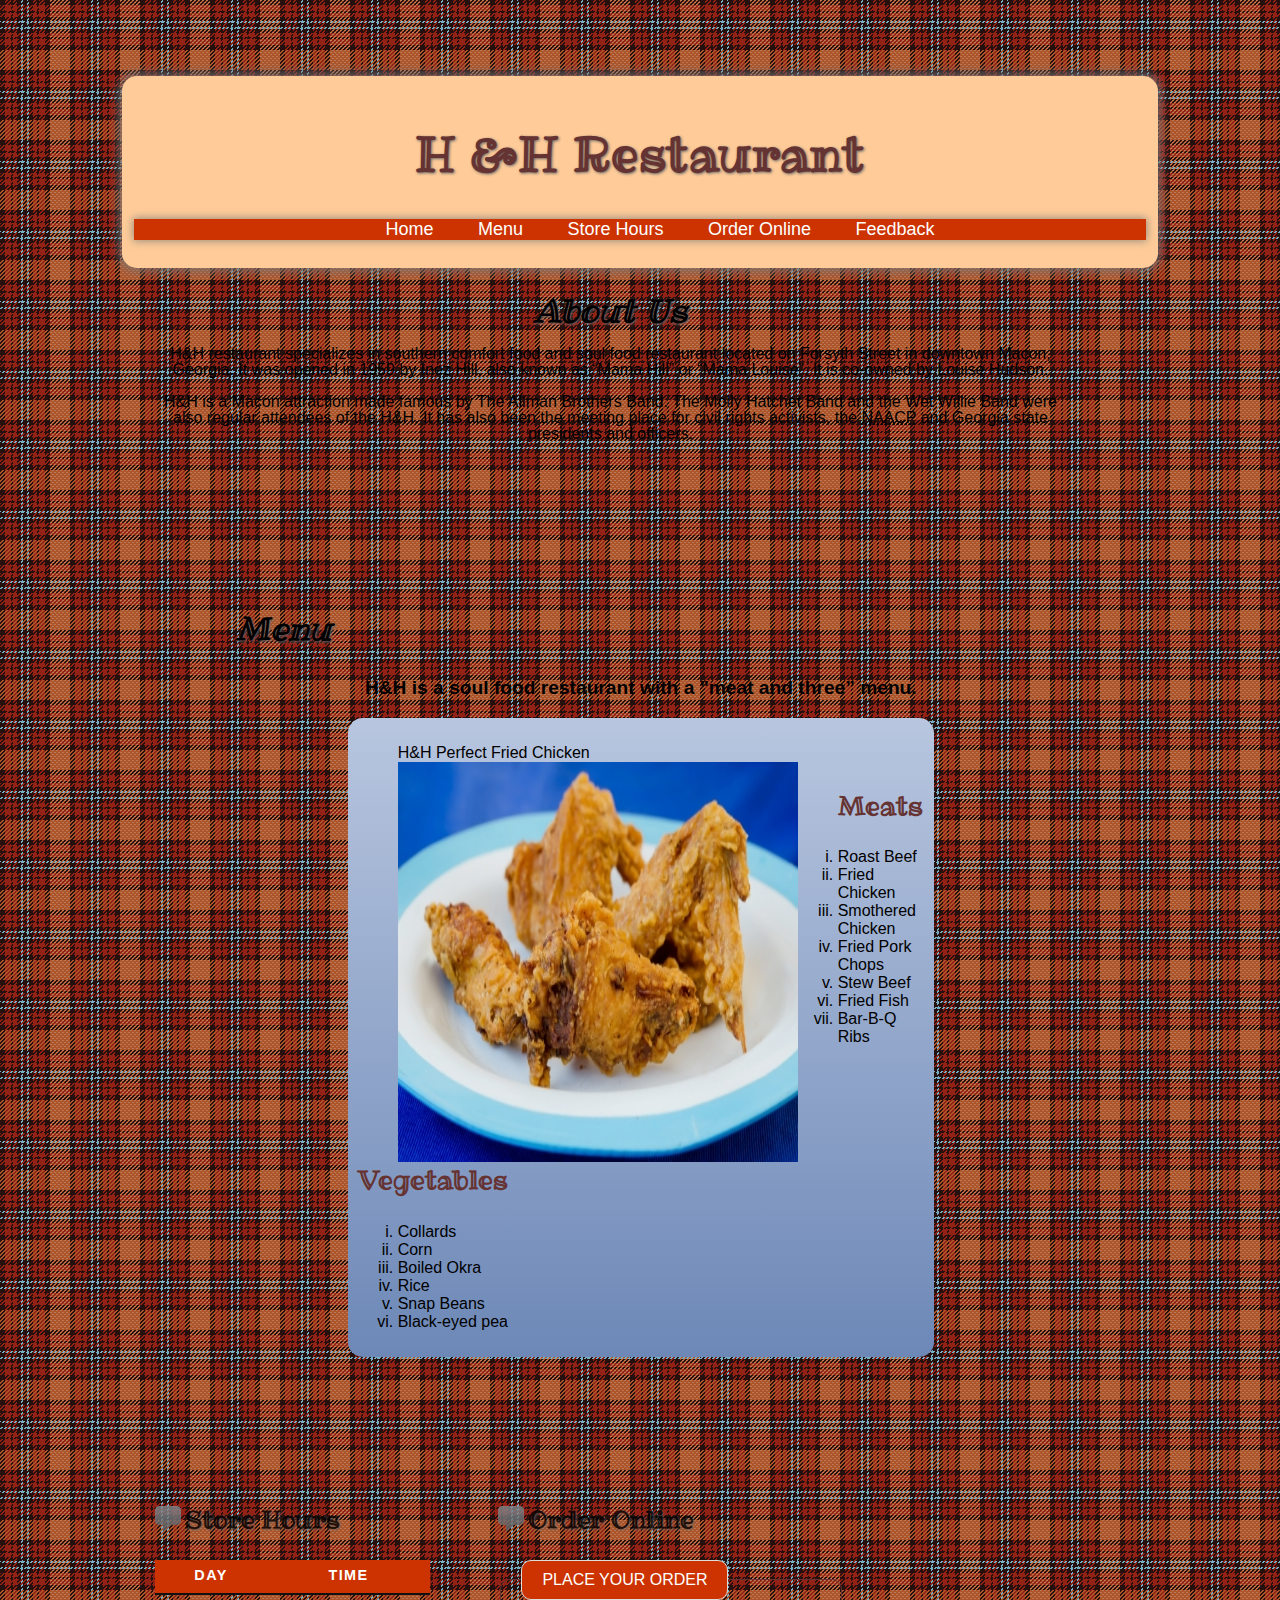
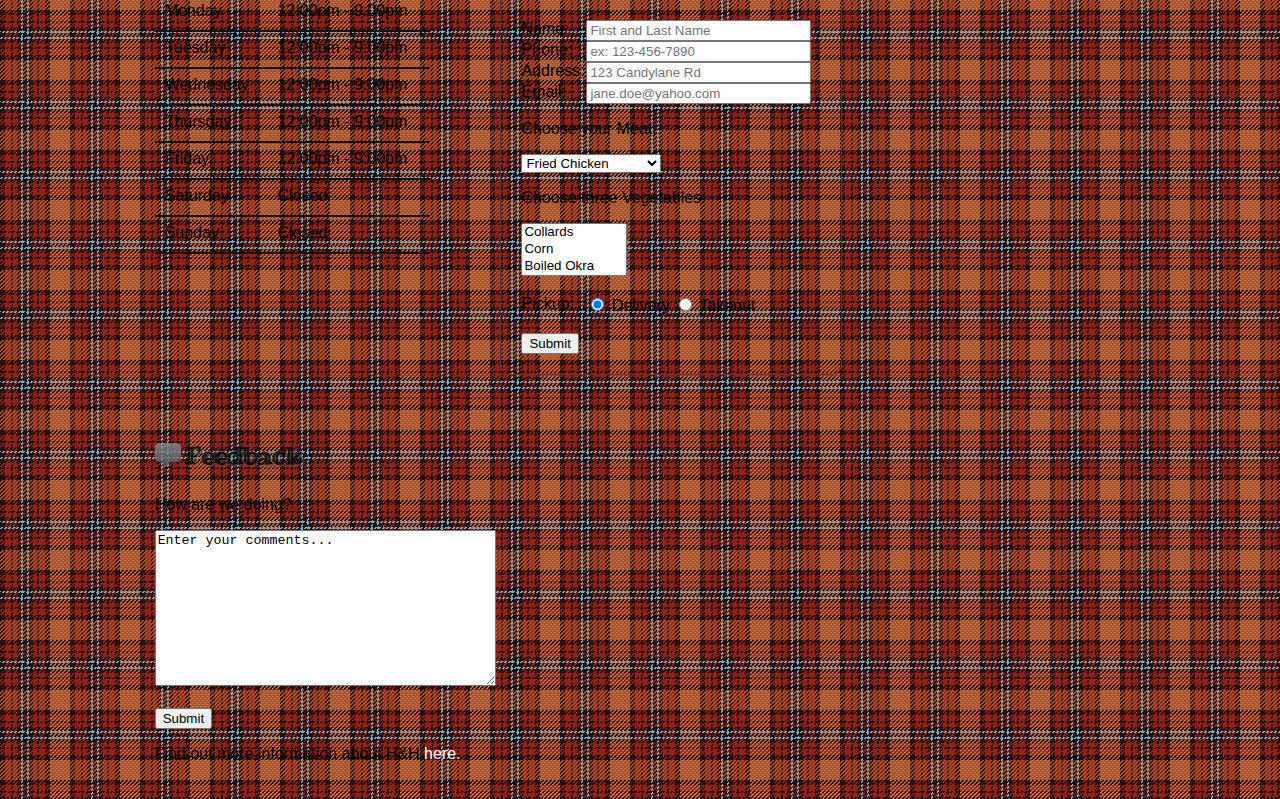
==== wk4/Poling_Cherrell_Final_Project/index.html @ aeaf36a4 "..." ====
<!DOCTYPE html>
<html lang="en">
	<head>
		<meta charset= "utf-8" />
		<link href="css/styles.css" type="text/css" rel="stylesheet" />
		<link href='http://fonts.googleapis.com/css?family=Ribeye+Marrow' rel='stylesheet' type='text/css'>	
			<title>
			H&H Restaurant
			</title>
	</head>
<body>
	<div id= wrapper>
	<article>
		<header>
		
			<h1> H &amp;H Restaurant</h1>
			
		<nav>
		
			<ul>
				<li><a href= "#about">Home</a></li>
				<li><a href= "#menu">Menu</a></li>
				<li><a href= "#storehours">Store Hours</a></li>
				<li><a href="#order"> Order Online</a></li>
				<li><a href= "#feedback"> Feedback</a></li>
				
			</ul>
		</nav>
		
		</header>
		
		
		
			<div class ="column1">
				
				<section class= "about">
					<h2 id ="about">About Us</h2>
				
					<p>H&amp;H restaurant specializes in southern comfort food and soul food 
					restaurant located on Forsyth Street in downtown Macon, Georgia. It 
					was opened in 1959 by Inez Hill, also known as <q>Mama Hill</q> or <q>Mama 
					Louise</q>. It is co-owned by Louise Hudson.</p>
					
					<p>H&amp;H is a Macon attraction made famous by The Allman Brothers Band. 
					The Molly Hatchet Band and the Wet Willie Band were also regular attendees 
					of the H&amp;H. It has also been the meeting place for civil rights activists, 
					the <abbr title="National Association for the Advancement of Colored People">
					 NAACP</abbr> and Georgia state presidents and officers.</p>
				</section>
			</div>
			
			<div class ="column2">
			
				<section class="menu">
					<h2 id="menu">Menu</h2>
					
					
						<p id= "meat">H&amp;H is a soul food restaurant with a "meat and three” menu. </p>
						
						<aside>
						<figure>
						<figcaption> H&amp;H Perfect Fried Chicken</figcaption>
							<img src="images/chicken.jpg" alt="chicken" class="large"/>
						</figure>
						
						<p id= "menu1"><strong>Meats</strong></p>
						<ol>
							
							<li>Roast Beef </li>
							<li>Fried Chicken</li>
							<li>Smothered Chicken</li>
							<li>Fried Pork Chops</li>
							<li>Stew Beef</li>
							<li>Fried Fish</li>
							<li>Bar-B-Q Ribs</li>
						</ol>
						
						<p id="menu2"><strong>Vegetables</strong></p>
						<ol>
							<li>Collards</li>
							<li>Corn</li>
							<li>Boiled Okra</li>
							<li>Rice</li>
							<li>Snap Beans</li>
							<li>Black-eyed pea</li>
							
						</ol>
						
						</aside>
			
				</section>
			</div> 
			
			<div class= "column3">
				<section class ="storehours">
				
					<h3 id="storehours">Store Hours</h3>
					<table>
							<tr>
								<th>Day</th>
								<th>Time</th>
							</tr>
							
							<tr>
								<td>Monday</td>
								<td>12:00pm - 9:00pm</td>
							</tr>
							
							<tr>
								<td>Tuesday</td>
								<td>12:00pm - 9:00pm</td>
							</tr>
							
							<tr>
								<td>Wednesday</td>
								<td>12:00pm - 9:00pm</td>
							</tr>
							  
							<tr>
								<td>Thursday</td>
								<td>12:00pm - 9:00pm</td>
							   </tr> 
							<tr>
								<td>Friday</td>
								<td>12:00pm - 9:00pm</td>
							 </tr> 
							 
							 <tr>
								<td>Saturday</td>
								<td>Closed</td>
							 </tr> 
							 
							 <tr>
								<td>Sunday</td>
								<td>Closed</td>
							 </tr> 
							   
 
						</table>

					
				</section>
			</div>
			
			<div class="column4">
			
				<section class="order">
				
					<h3 id="order">Order Online</h3>
					<form action="http://www.example.com/profile.php"> 
							<fieldset>
						
								<legend> Place Your Order</legend>
					
									<label>Name:</label>
						
									<input type="text" name="name" size="25" maxlength="30" required="required" placeholder= "First and Last Name"/>
									<br/>
							
								<label>Phone:</label>
									<input type="text" name="phone" size="25" maxlength="10" required="required" placeholder = "ex: 123-456-7890"/>
									<br/>
							
								<label>Address:</label>
									<input type="text" name="address" size="25" maxlength="30" required="required" placeholder= "123 Candylane Rd" />
									<br/>
							
								<label>Email:</label>
									<input type="email" name="email" size="25" maxlength="30" required="required" placeholder= "jane.doe@yahoo.com"/>
									<br/>

								<p>Choose your Meat:</p>
									<select name ="meat">
										<option value="friedchicken"> Fried Chicken</option>
										<option value="smotheredchicken">Smothered Chicken</option>
										<option value="stew"> Stew Beef </option>
										<option value="friedpork"> Fried Pork Chops</option>
										<option value="bbq">Bar-B-Q Ribs</option>
									</select>	
									<br/>
							
								<p> Choose three Vegetables:</p>	
									<select name="vegetables" size="3" multiple="multiple"> 
										<option value="collards">Collards</option> 
										<option value="corn">Corn</option> 
										<option value="okra">Boiled Okra</option> 
										<option value="rice">Rice</option>
										<option value="beans">Snap Beans</option> 
										<option value="peas">Black-eyed Peas</option>
									</select><br/><br/>
						
								<label> Pickup:</label>
									<input type="radio" name="pickup" value="delivery" checked="checked" /> Delivery
									<input type="radio" name="pickup" value="takeout" /> Takeout
									<br/><br/>
										<input type="submit" name="submit" value="Submit" />

							</fieldset>
					 					
						 </form>
					 </section>
					 </div>
					 
					 
 

			<div class="column5">
				<section class= "feedback">
					
					<h3 id="feedback"> Feedback</h3>
					
						<form action="http://www.example.com/comments.php"> 
							<p>How are we doing?</p> <textarea name="comments" cols="40" rows="10">Enter your comments...</textarea> 
							</br><br/>
							<input type="submit" name="submit" value="Submit" />
						</form>

				</section
			</div>
			
		<footer>
			<p> Find out more information about H&amp;H <a href= "http://en.wikipedia.org/wiki/H%26H_Restaurant"> here. </a> </p>
		</footer>
				
				

</div>
</body>	
</html>
---- wk4/Poling_Cherrell_Final_Project/css/styles.css ----
/* styles for the page*/
#wrapper{
	
	width: 80%;
	background-color:rgb(255, 204, 153);
	margin:6%;
	padding:1%;
	border:2px;
	box-shadow: 0px 0px 10px 4px rgba(119, 119, 119, 0.75);
-moz-box-shadow: 0px 0px 10px 4px rgba(119, 119, 119, 0.75);
-webkit-box-shadow: 0px 0px 10px 4px rgba(119, 119, 119, 0.75);
-moz-border-radius: 15px;
border-radius: 15px;
	margin-left: auto;
    margin-right: auto;
	}

body {

	font-family: 'Arial';
	background-image: url("../images/pattern.gif");
	background-attachment: scroll;
	background-repeat: repeat;
	}

/*end of page styles*/	

/*header styles*/

	
h1{
	font-family: 'Ribeye Marrow', cursive;
	font-size:300%;
	letter-spacing: .01em;
	color: #663333;
	text-shadow: 1px 1px 3px #666666;
	text-align: center;
	}
h2{
	font-family: 'Ribeye Marrow',cursive;
	font-size:200%;
	text-shadow: 1px 1px 3px #666666;
	font-style:italic;
	}
h3{
	font-family: 'Ribeye Marrow',cursive;
	font-size:150%;
	text-shadow: 1px 1px 3px #666666;
	background-image:url("../images/speech.png");
	background-position: left;
	background-repeat: no-repeat;
	padding-left:30px;
	opacity:.8;
	}
	
#meat{ font-weight: bold;
	text-align: center;
	font-size: 120%

}

/*end of header styles*/

/*menu */


aside{
background: -webkit-linear-gradient(top, rgba(184,198,223,1) 0%,rgba(109,136,183,1) 100%); /* Chrome10+,Safari5.1+ */
border-radius: 15px;
width:70%;
margin:auto;
padding:10px;
}

ol{ 
list-style-type: lower-roman;
}

#menu1{
font-family:'Ribeye Marrow', cursive;
font-size:160%;
color:#663333; 
}

#menu2{
font-family:'Ribeye Marrow', cursive;
font-size:160%;
color:#663333; 
}
/*column set up*/

.column1{
		float: left;
		width:90%;
		margin:2%;
		padding: .05em;
		line-height: 1em;
		text-align:center;
		}


.column2{
		float:left;
		width:80%;
		margin:10%;
		padding: .05em;
		}
.column3{
		float:left;
		width:30%;
		margin:2%;

		}
.column4{
float:left;
		width:30%;
		margin:2%;
}

.column5{
float:left;
wdith:30%;
margin:2%;
}

footer{ clear:both}

/*end of column set up*/
/*form*/

fieldset { width: 300px; 
border: 1px solid #663333; 
border-radius: 10px; padding: 20px; 
text-align: left;}

legend { background-color: #CC3300;
 color:white;
 border: 1px solid #dcdcdc; 
 border-radius: 10px; 
 padding: 10px 20px; 
 text-align: left; 
 text-transform: uppercase;
 font-size:100%;}
 


label {
	float: left;
	text-align: right;
	margin-right: 25px;
	width: 40px;
}

input:focus, input:hover { background-color: yellow; border: 1px solid #b1e1e4;}
 

/*end of form*/


	
/* navigation styles*/	
nav {
	background-color:#CC3300;
	box-shadow: 0px 0px 8px 1px rgba(119, 119, 119, 0.75);
-moz-box-shadow: 0px 0px 8px 1px rgba(119, 119, 119, 0.75);
-webkit-box-shadow: 0px 0px 8px 1xpx rgba(119, 119, 119, 0.75);
-moz-border-radius: 15px;
 text-align:center;
	}
		
nav li{
	display:inline;
	margin:20px;
	font-size:18px;
	}
/* end of navigation styles*/

/* image styles*/
img.large{
	float:left;
	margin-right:40px;
	width: 400px;
	height: 400px;

}
/* end image style*/

/*store hours table styles*/

table { 

	width: 275px;
	border-collapse: collapse; 
		
		}
		
th, td {
	padding: 7px 10px 10px 10px;
	border-bottom: 2px solid #111111; 
		}
		
th {
	text-transform: uppercase; 
	letter-spacing: 0.1em; 
	font-size: 90%;  
	text-align: center;
	background-color:#CC3300;
	color:white;
	}
	
td{
	text-align: left;
	} 
	
td:hover { 
	background-color:#CC3300;
		}
/*end table styles*/
	
/* styles for links */
a:link { color: white; text-decoration: none;}
a:visited { color: yellow;}
a:hover { color: white; text-decoration: underline;}
a:active { color: blue;}
/* end of link styles*/
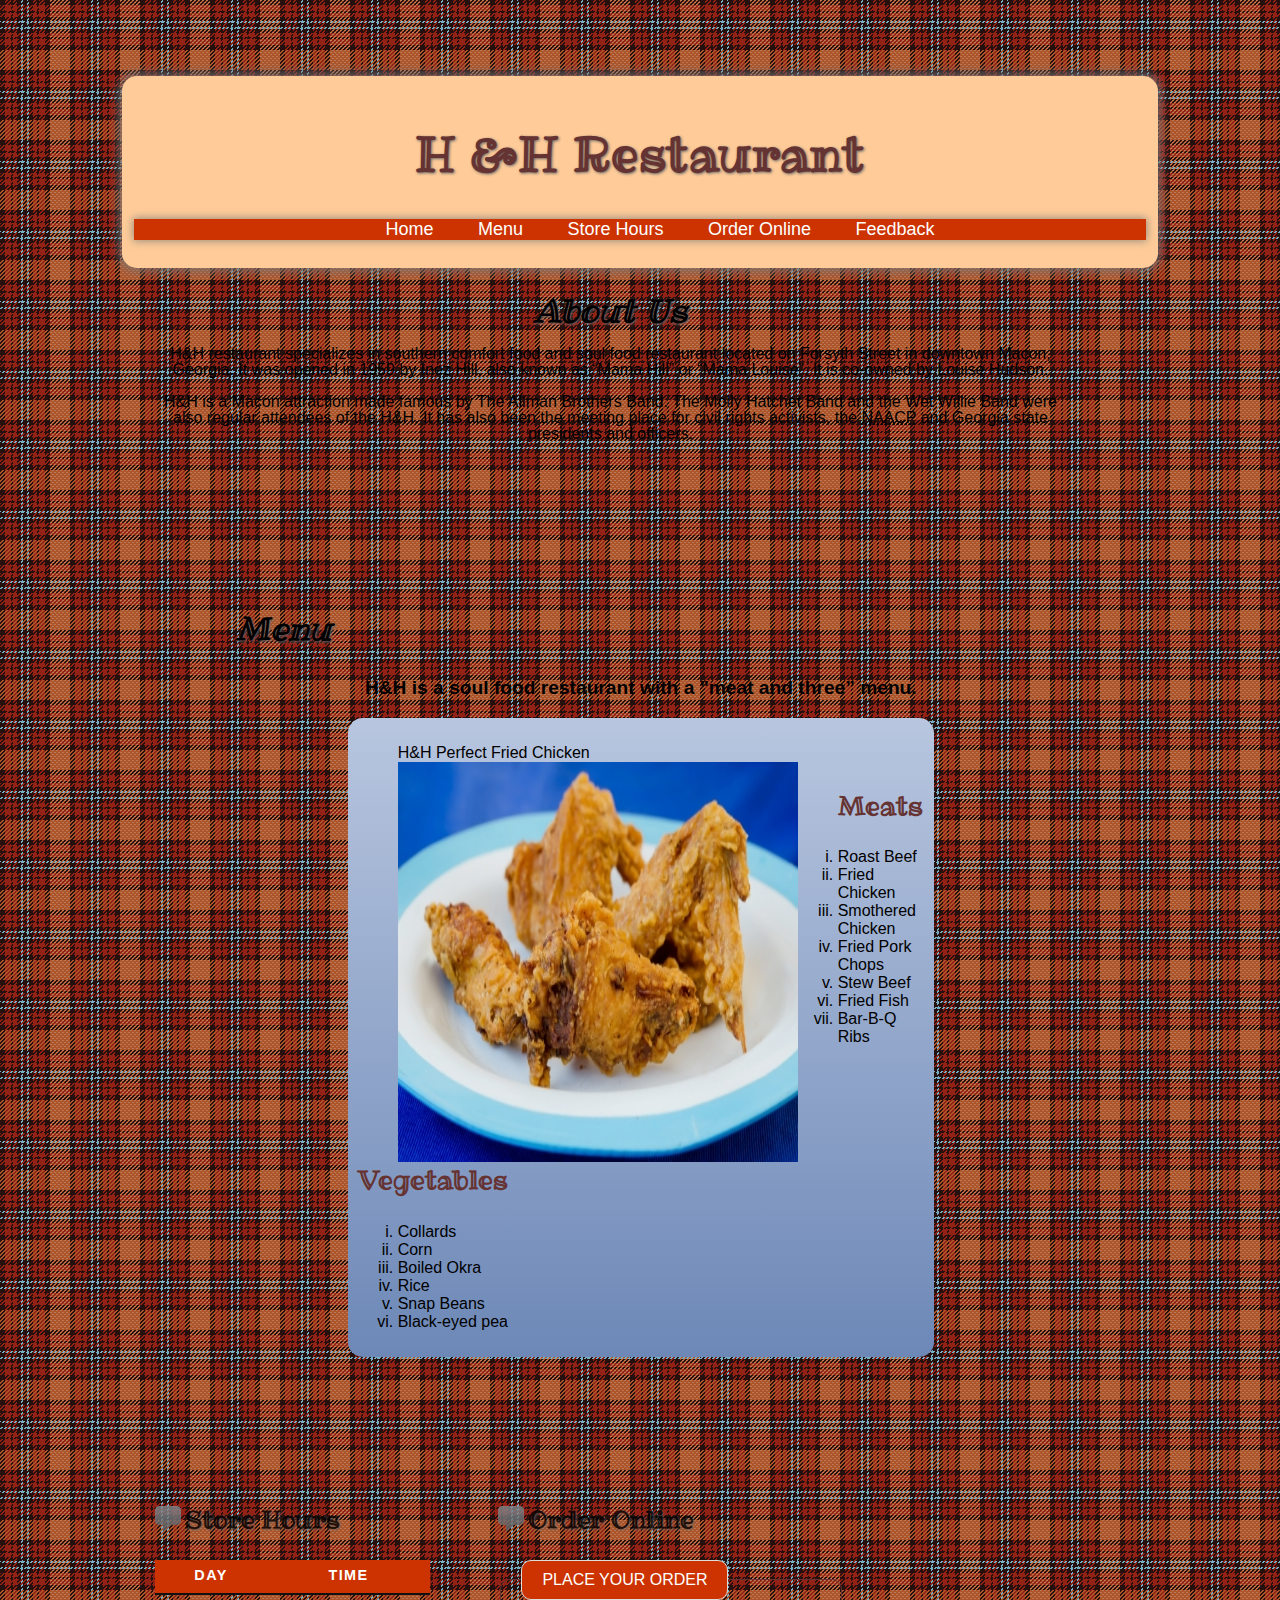
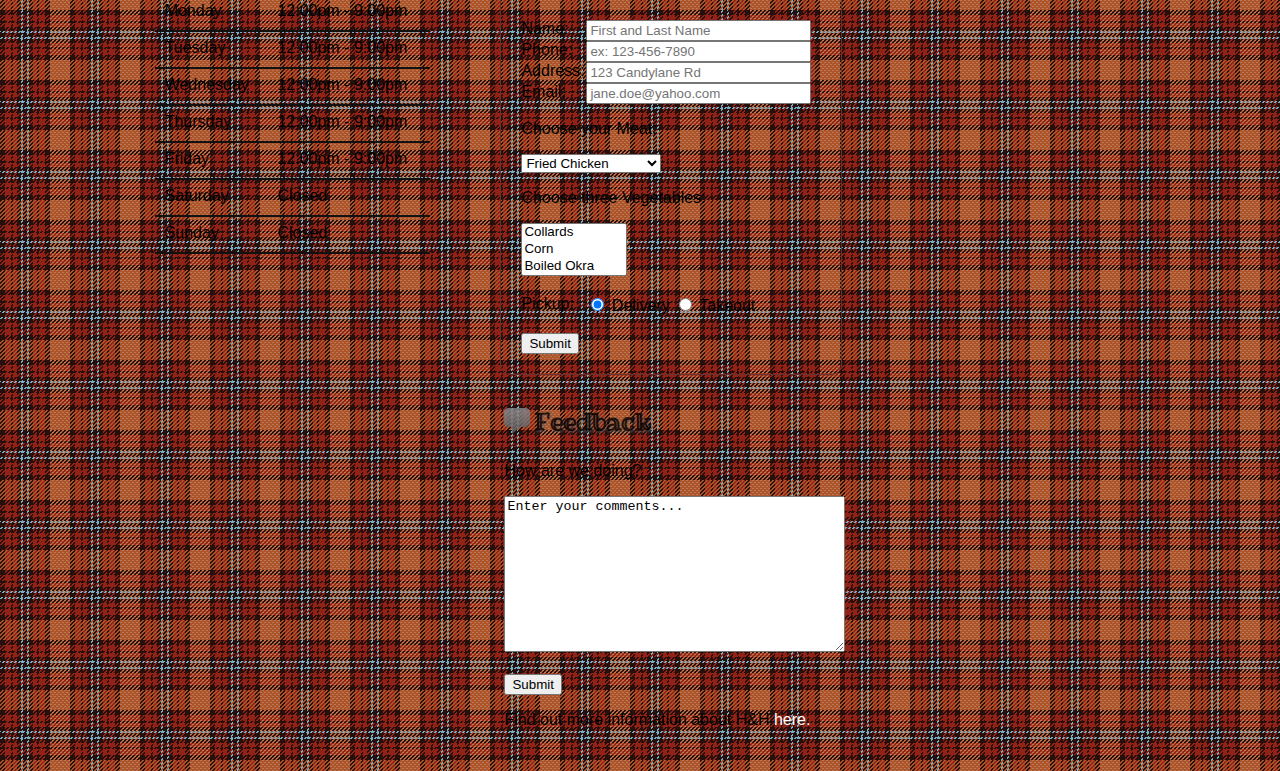
==== commit 600cfb25: "..." ====
--- a/wk4/Poling_Cherrell_Final_Project/index.html
+++ b/wk4/Poling_Cherrell_Final_Project/index.html
@@ -199,7 +199,7 @@
 					 					
 						 </form>
 					 </section>
-					 </div>
+					 <div/>
 					 
 					 
  
@@ -216,14 +216,14 @@
 						</form>
 
 				</section
-			</div>
+			<div/>
 			
 		<footer>
 			<p> Find out more information about H&amp;H <a href= "http://en.wikipedia.org/wiki/H%26H_Restaurant"> here. </a> </p>
 		</footer>
 				
 				
-
+</article>
 </div>
 </body>	
 </html>
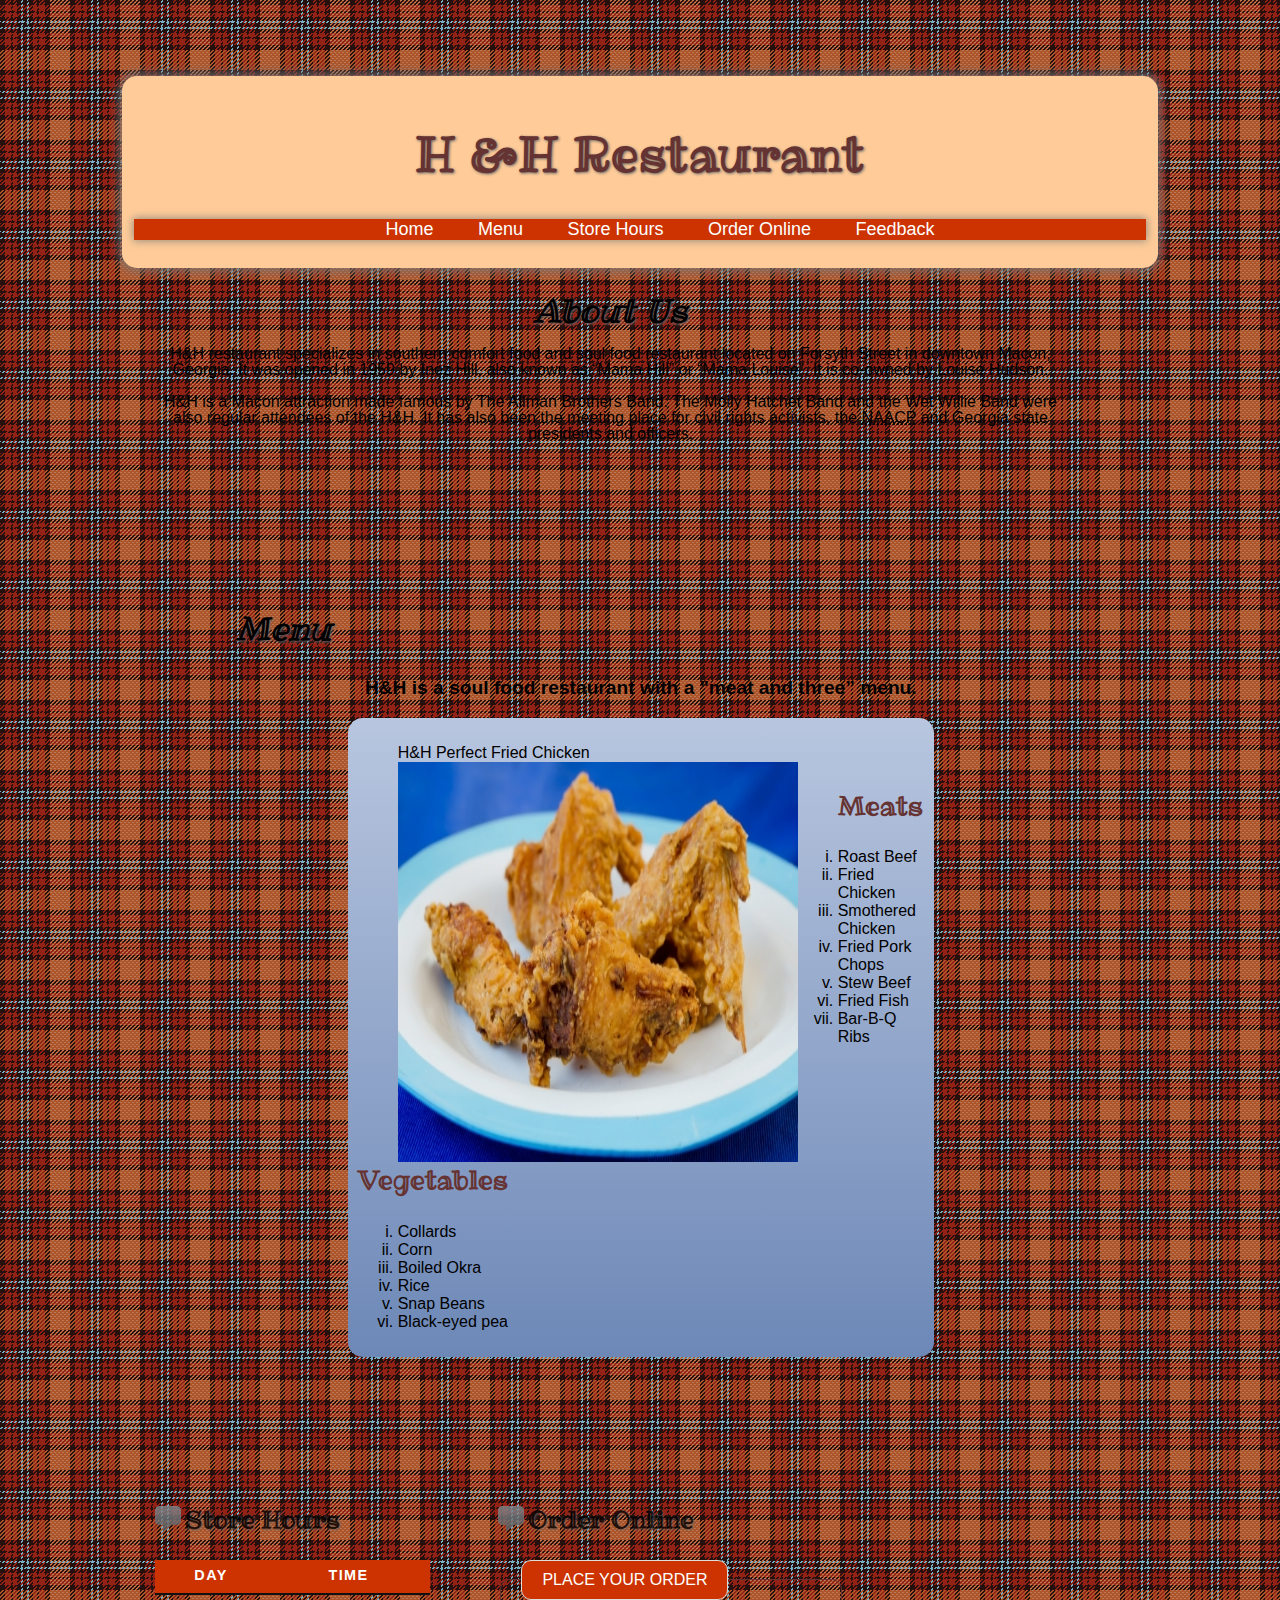
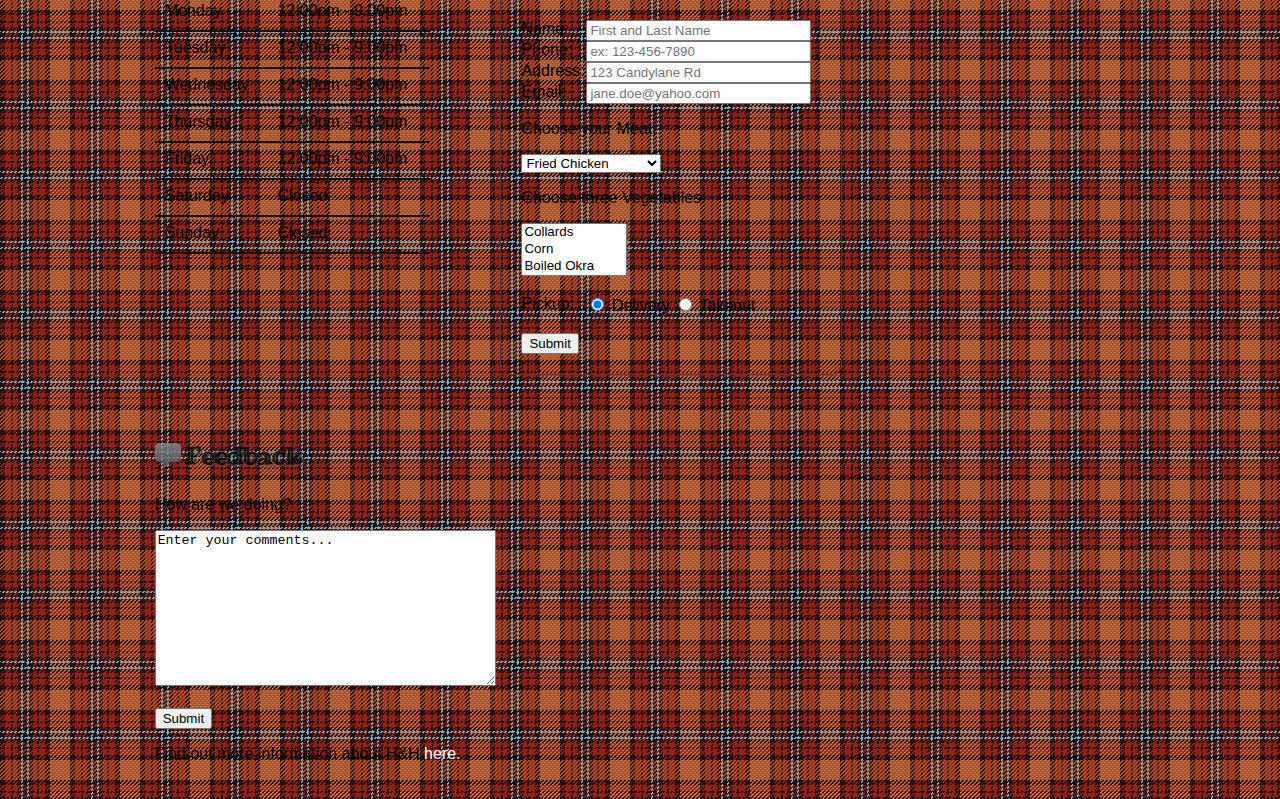
==== commit c542af64: ",..." ====
--- a/wk4/Poling_Cherrell_Final_Project/index.html
+++ b/wk4/Poling_Cherrell_Final_Project/index.html
@@ -199,7 +199,7 @@
 					 					
 						 </form>
 					 </section>
-					 <div/>
+					 </div>
 					 
 					 
  
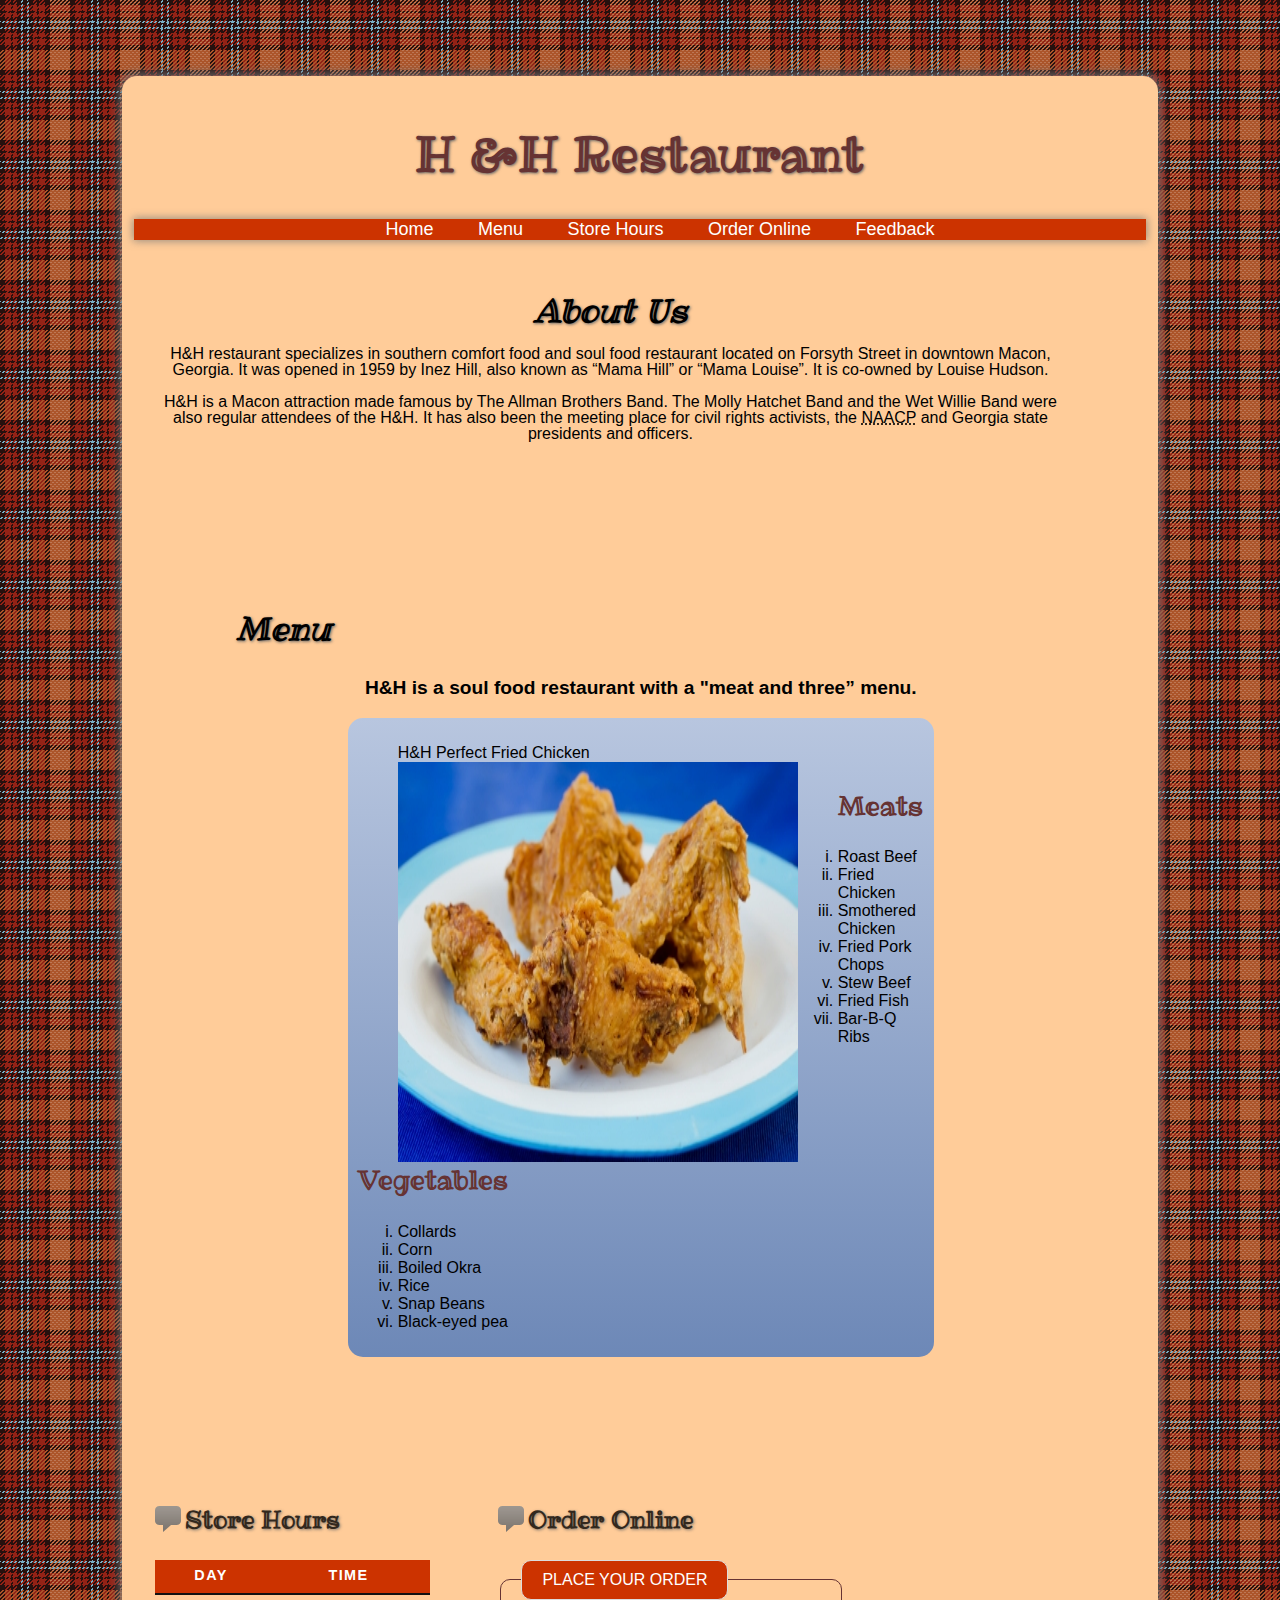
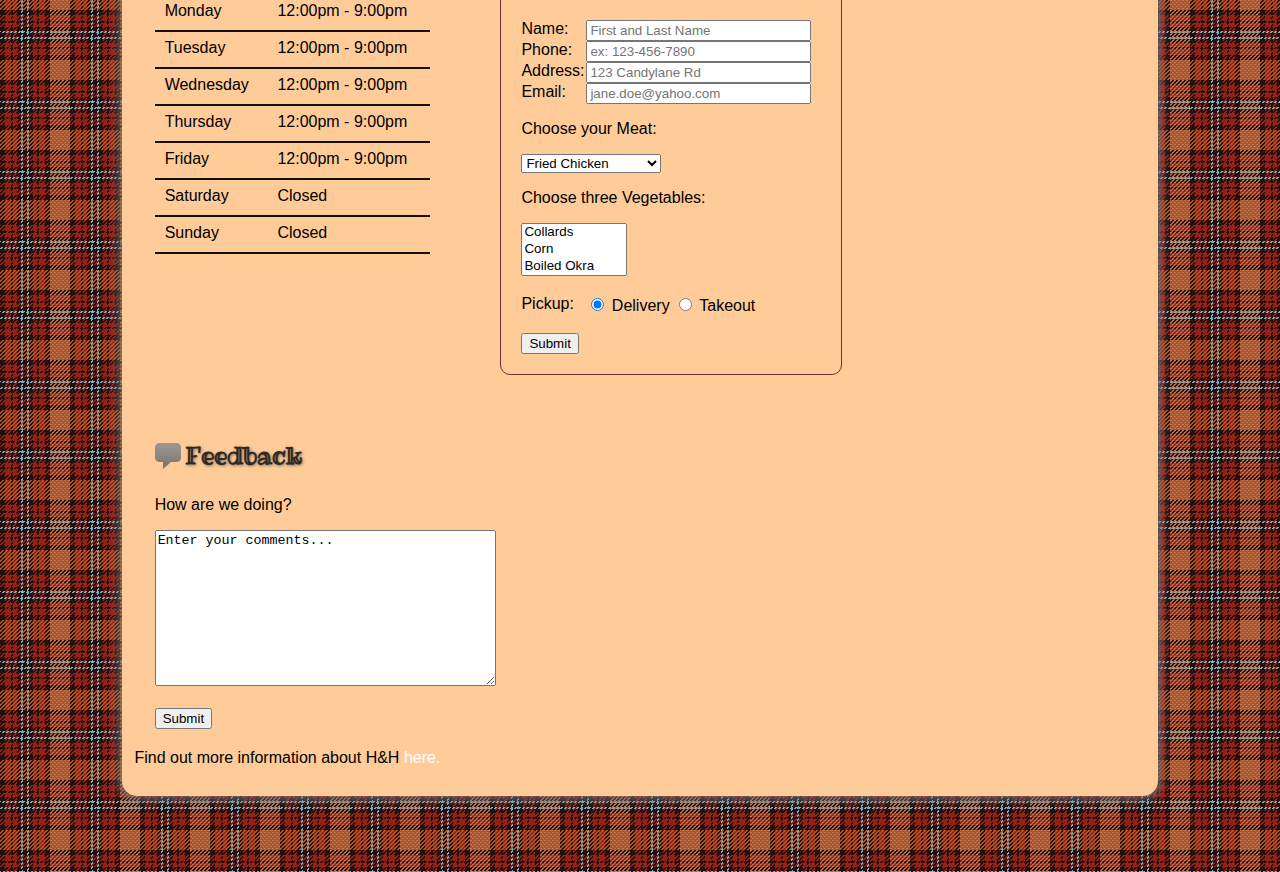
==== commit 80a6d651: ".." ====
--- a/wk4/Poling_Cherrell_Final_Project/index.html
+++ b/wk4/Poling_Cherrell_Final_Project/index.html
@@ -211,12 +211,12 @@
 					
 						<form action="http://www.example.com/comments.php"> 
 							<p>How are we doing?</p> <textarea name="comments" cols="40" rows="10">Enter your comments...</textarea> 
-							</br><br/>
+							<br/><br/>
 							<input type="submit" name="submit" value="Submit" />
 						</form>
 
-				</section
-			<div/>
+				</section>
+			</div>
 			
 		<footer>
 			<p> Find out more information about H&amp;H <a href= "http://en.wikipedia.org/wiki/H%26H_Restaurant"> here. </a> </p>
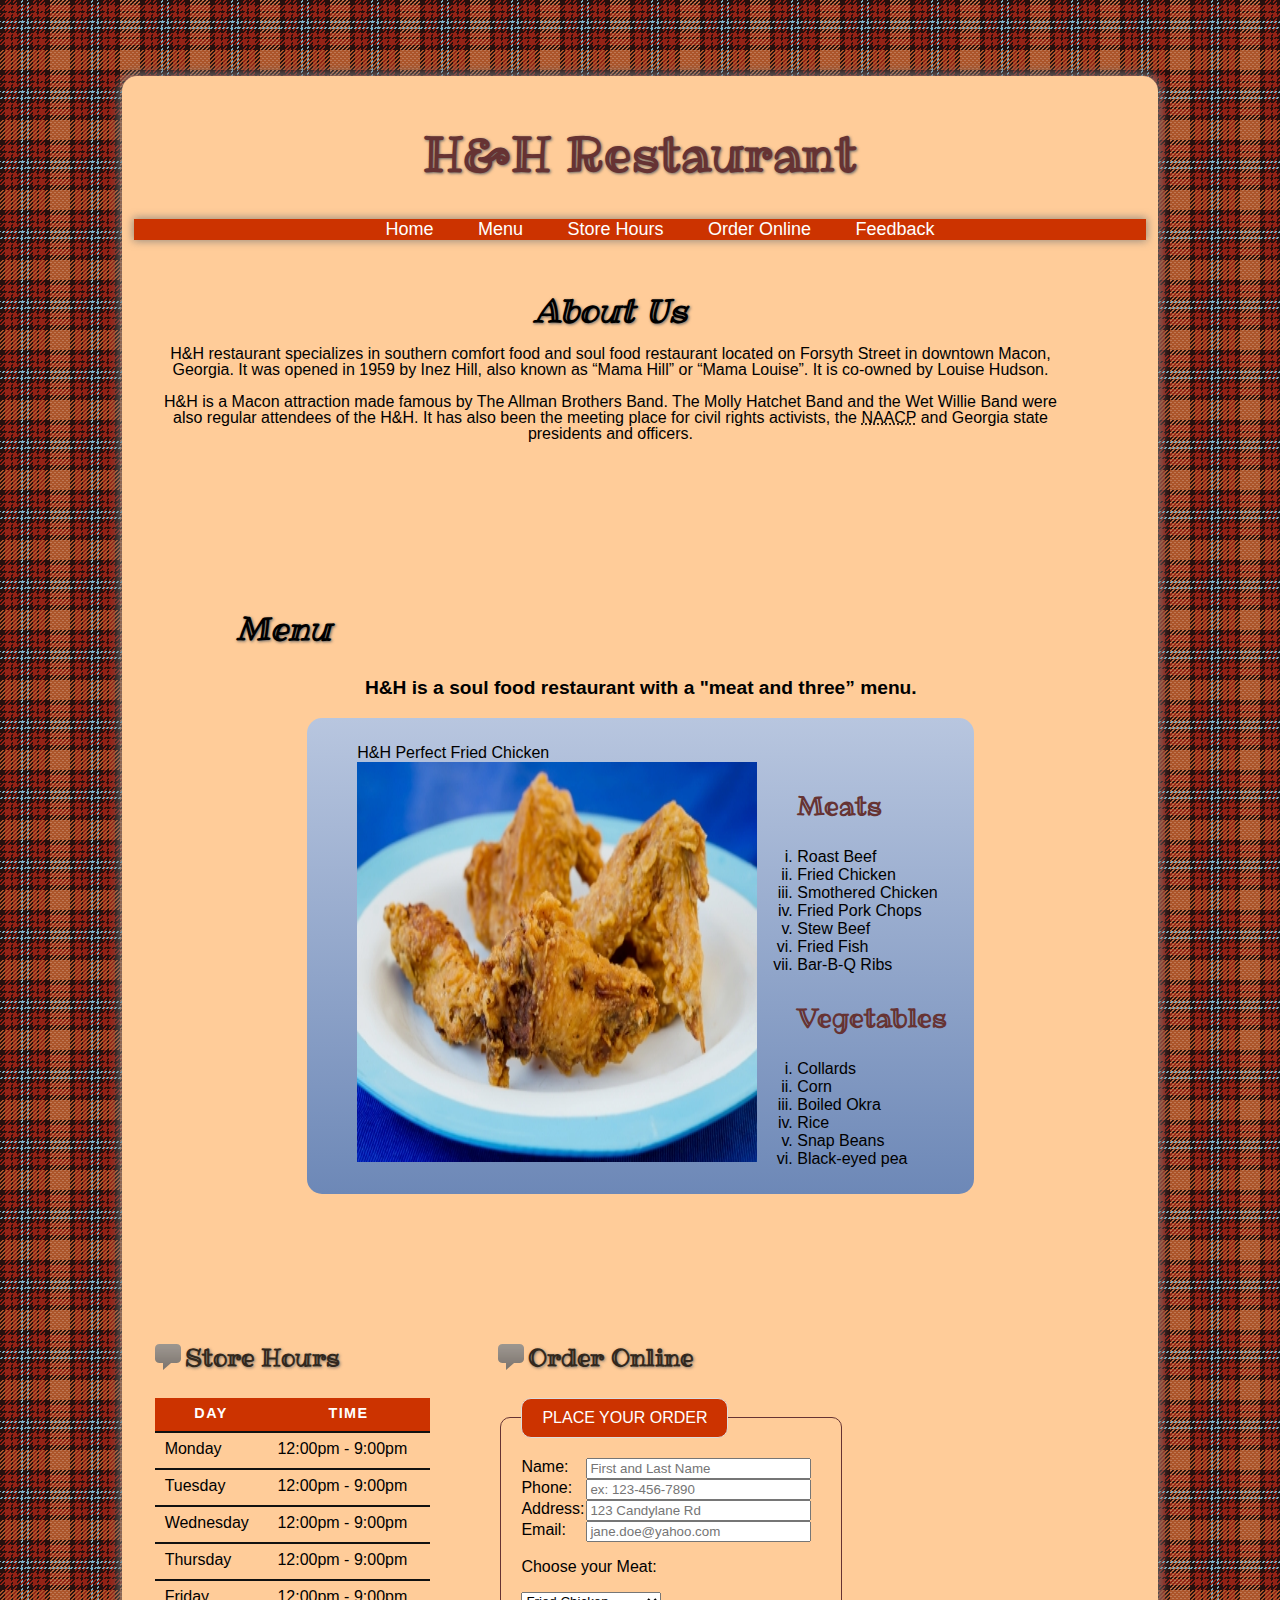
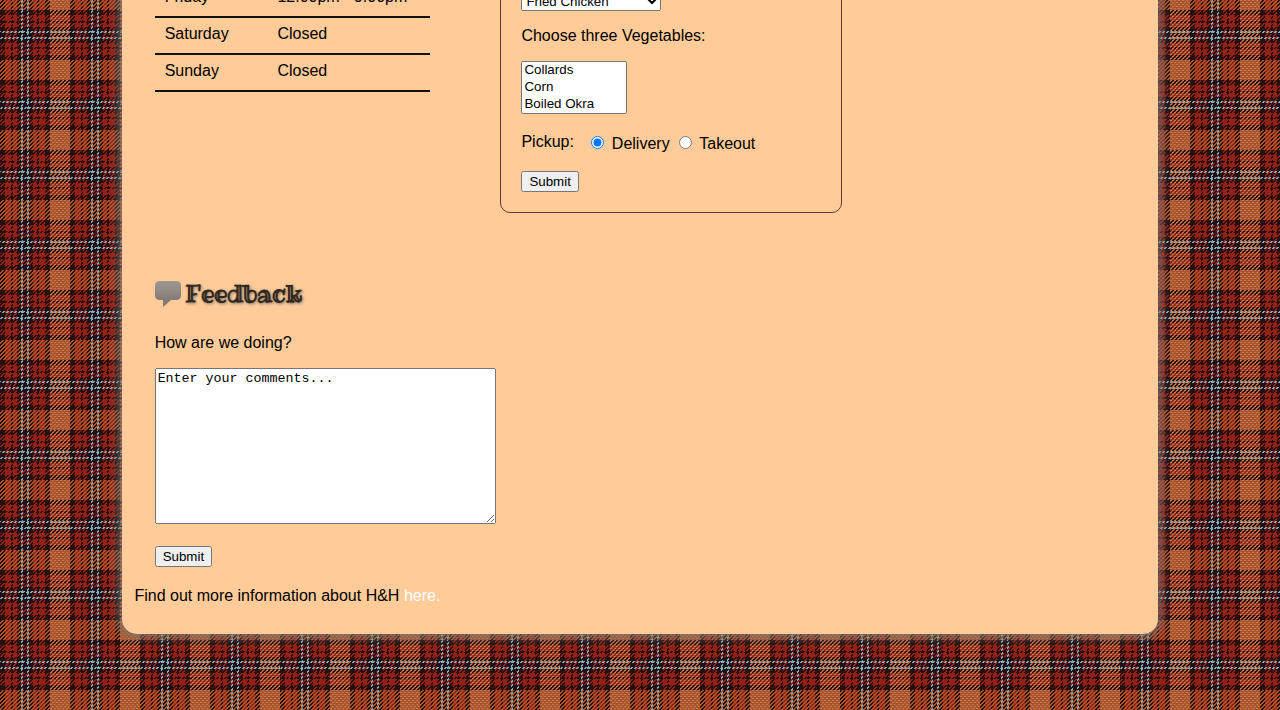
==== commit e7454458: "all fixed" ====
--- a/wk4/Poling_Cherrell_Final_Project/index.html
+++ b/wk4/Poling_Cherrell_Final_Project/index.html
@@ -5,7 +5,7 @@
 		<link href="css/styles.css" type="text/css" rel="stylesheet" />
 		<link href='http://fonts.googleapis.com/css?family=Ribeye+Marrow' rel='stylesheet' type='text/css'>	
 			<title>
-			H&H Restaurant
+			H&amp;H Restaurant
 			</title>
 	</head>
 <body>
@@ -13,7 +13,7 @@
 	<article>
 		<header>
 		
-			<h1> H &amp;H Restaurant</h1>
+			<h1> H&amp;H Restaurant</h1>
 			
 		<nav>
 		
--- a/wk4/Poling_Cherrell_Final_Project/css/styles.css
+++ b/wk4/Poling_Cherrell_Final_Project/css/styles.css
@@ -68,7 +68,7 @@
 aside{
 background: -webkit-linear-gradient(top, rgba(184,198,223,1) 0%,rgba(109,136,183,1) 100%); /* Chrome10+,Safari5.1+ */
 border-radius: 15px;
-width:70%;
+width:80%;
 margin:auto;
 padding:10px;
 }
